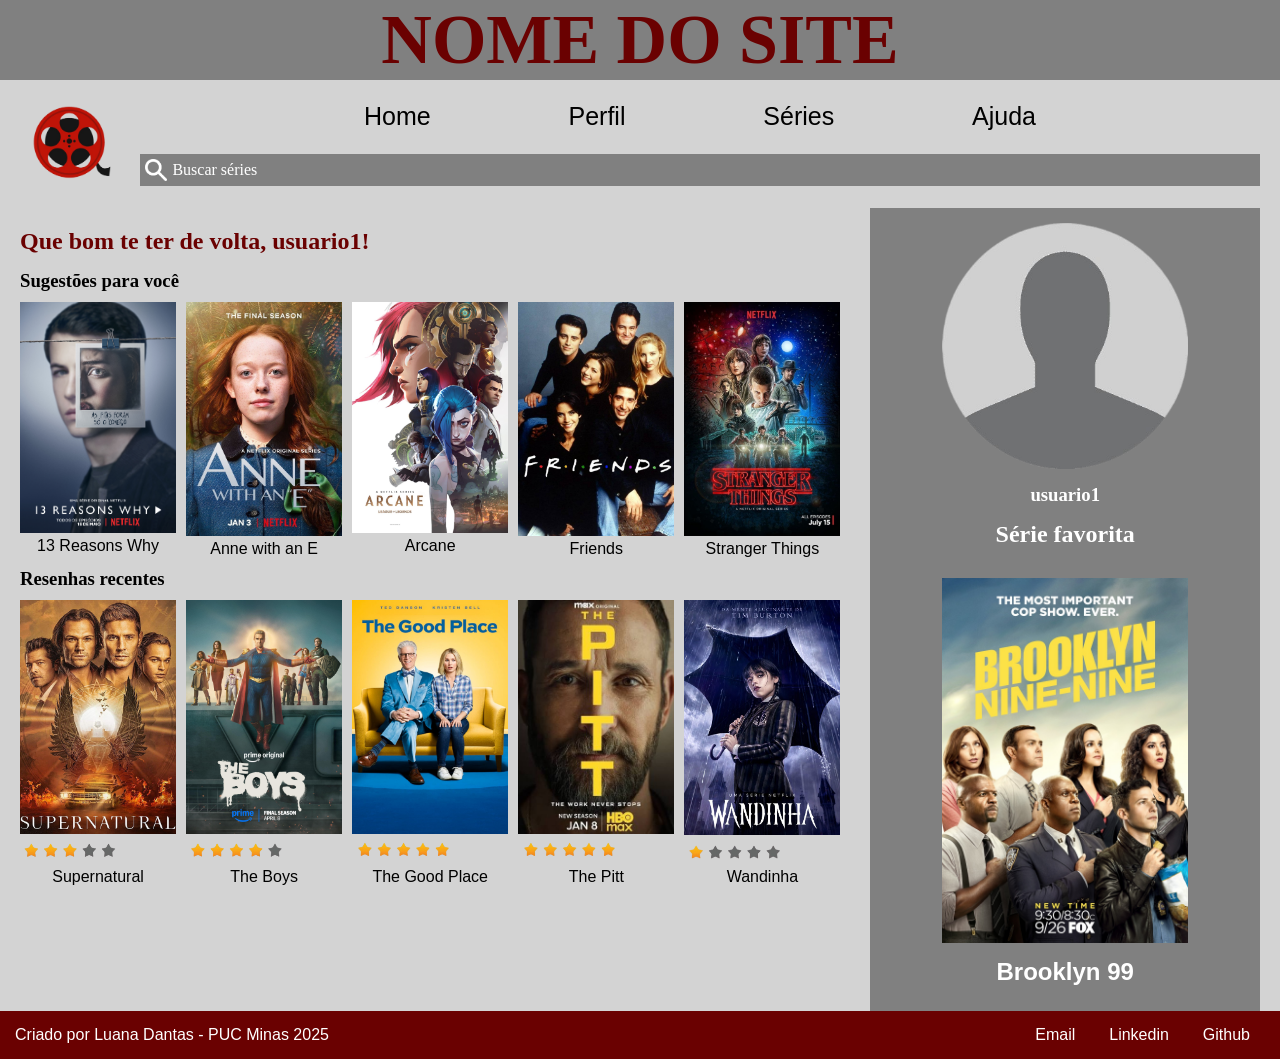
==== HomePage/index.html @ 33812c55 "." ====
<!DOCTYPE html>
<html lang="pt-br">
<head>
    <meta charset="UTF-8">
    <meta name="viewport" content="width=device-width, initial-scale=1.0">
    <title>Home Page</title>
    <link rel="stylesheet" href="styles.css">
</head>
<body>
    <header>
        <h1>NOME DO SITE</h1>
        <div class="infos">
        <img src="images/logo.png" alt="Logo">
        <nav class="menu">
            <a href="">Home</a>
            <a href="">Perfil</a>
            <a href="">Séries</a>
            <a href="">Ajuda</a>
        </nav>
        <div class="browser">
            <img src="images/lupa.png" alt="Lupa">
            <input type="search" placeholder="Buscar séries">
        </div>
       </div>
    </header>
    <main>
        <h2>Que bom te ter de volta, usuario1!</h2>
        <h3>Sugestões para você</h3>
        <div class="sugestoes">

            <div>
                <img src="images/13reasons.jpg" alt="13 Reasons why">
                <p>13 Reasons Why</p>
            </div>
            <div>
                <img src="images/anne.jpg" alt="Anne with an E">
                <p>Anne with an E</p>
            </div>
            <div>
                <img src="images/arcane.jpg" alt="Arcane">
                <p>Arcane</p>
            </div>
            <div>
                <img src="images/friends.jpg" alt="Friends">
                <p>Friends</p>
            </div>
            <div>
                <img src="images/strangerthings.jpg" alt="Stranger Things">
                <p>Stranger Things</p>
            </div>
        </div>
        <h3>Resenhas recentes</h3>
        <div class="recentes">
            <div>
                <img src="images/supernatural.jpg" alt="Supernatural">
                <img src="images/3stars.png" alt="Nota">
                <p>Supernatural</p>
            </div>
            <div>
                <img src="images/theboys.jpg" alt="The Boys">
                <img src="images/4stars.png" alt="Nota">
                <p>The Boys</p>
            </div>
            <div>
                <img src="images/thegoodplace.jpg" alt="The good place">
                <img src="images/5stars.png" alt="Nota">
                <p>The Good Place</p>
            </div>
            <div>
                <img src="images/thepitt.jpg" alt="The Pitt">
                <img src="images/5stars.png" alt="Nota">
                <p>The Pitt</p>
            </div>
            <div>
                <img src="images/wandinha.jpg" alt="Wandinha">
                <img src="images/1star.png" alt="Nota">
                <p>Wandinha</p>
            </div>
        </div>
    </main>
    <section>
        <img src="images/usuario1.png" alt="Foto de perfil">
        <h3>usuario1</h3>
        <h2>Série favorita</h2>
        <img src="images/brooklyn99.jpg" alt="Brooklyn 99">
        <h1>Brooklyn 99</h1>
    </section>
    <footer>
        <p>Criado por Luana Dantas - PUC Minas 2025</p>
        <div class="contato">
            <a href="https://mail.google.com/mail/?view=cm&fs=1&to=luana.vsdantas@gmail.com" target="_blank">Email</a>
            <a href="https://www.linkedin.com/in/luanavdantas">Linkedin</a>
            <a href="https://www.github.com/luanavdantas">Github</a>
        </div>
    </footer>
</body>
</html>
---- HomePage/styles.css ----
*{
    margin: 0px;
    padding: 0px;
}
h2, h3{
    font-family: Verdana;
}
p, h1, a{
    font-family: 'Gill Sans', 'Gill Sans MT', Calibri, 'Trebuchet MS', sans-serif;
}
body{
    background-color: lightgray;
}
/* CABEÇALHO - INÍCIO*/
header{
    background-color: lightgray;
}
header h1{
    font-family: Impact;
    display: flex;
    font-size: 70px;
    justify-content: center;
    color: rgb(106, 1, 1);
    background-color: grey;
}
.infos{
    padding: 20px;
    display: grid;
    grid-template-columns: 100px 1fr;
    grid-template-rows: auto auto;
    align-items: center;
    gap: 20px;
}
.infos img{
    grid-column: 1;
    grid-row: 1/3;
    width:100%;
}
.menu{
    grid-column: 2;
    grid-row: 1;
    display: flex;
    justify-content: space-between;
    margin-left: 20%;
    margin-right: 20%;
}
.menu a{
    text-decoration: none;
    font-size: 25px;
    color: black
}
.browser
{
    background-color: gray;
    color: white;
    grid-column: 2;
    grid-row: 2;
    display: flex;
    align-items: center;
}
.browser p{
    margin-left: 5px;
}
.browser img{
    padding: 5px;
    width:2%;
}
.browser input {
    width: 100%;       
    border: none;      
    outline: none;     
    background: transparent; 
    color: white;   
    font-size: medium;   
}
.browser input::placeholder{
    color: white;    
    font-size: medium;
    font-family: Verdana;
    opacity:1;  
}
/* CABEÇALHO - FIM*/

/* MAIN - INÍCIO */
main{
    padding: 20px;
    padding-bottom: 47px;
    box-sizing: border-box;
    float: left;
    width:68%;
    background-color: lightgray;
    height: auto;
}
main h2{
    padding-bottom: 15px;
    color: rgb(106, 1, 1);
}
.sugestoes{
    display: flex;
    flex-wrap: nowrap;
    justify-content: flex-start;
}
.sugestoes img{
    max-width: 180px;
    width: 100%;
    height: auto;
}
.sugestoes div{
    padding: 10px;
    padding-left: 0;
    flex-shrink: 1; 
    min-width: 50px;
}
.sugestoes div p{
    display:flex;
    justify-content: center;
}
.recentes{
    display: flex;
    flex-wrap: nowrap;
    justify-content: flex-start;
}
.recentes div{
    padding: 10px;
    padding-left: 0;
    max-width: 180px;
    flex-shrink: 1; 
    min-width: 50px;
}
.recentes div *:first-child{
    max-width: 180px;
    width: 100%;
    height: auto;
}
.recentes div *:nth-child(2){
    max-width: 100px;
    width: 100%;
    height: auto;
}
.recentes div p{
    display:flex;
    flex-wrap: wrap;
    justify-content: center;
}
/* MAIN - FIM */

/* SECTION - INÍCIO */
section{
    background-color: gray;
    color: white;
    box-sizing: border-box;
    float: right;
    width:32%;
    height: 100%;
    display: flex;
    flex-wrap: nowrap;
    justify-content: flex-start;
    flex-direction: column;
    align-items: center;
    border-right: 20px solid lightgrey;
}
section h3, section h2{
    display: flex;
    justify-content: center;
    padding-bottom: 15px;
}
section h1{
    display: flex;
    justify-content: center;
    padding-bottom: 25px;
}
section img
{
    width: 246px;
    max-width: 100%;
    height: auto;
    padding: 15px;
}

/* SECTION - FIM */

/* RODAPÉ - INÍCIO */
footer{
    background-color: rgb(106, 1, 1);
    color: white;
    padding: 15px;
    display: flex;
    justify-content: space-between;
    box-sizing: border-box;
    width: 100%;
}
.contato a{
    padding: 15px;
    text-decoration: none;
    color: white;
}
footer a[href^="mailto:"] {
    position: relative;
    z-index: 10;
}

/* RODAPÉ - FIM */
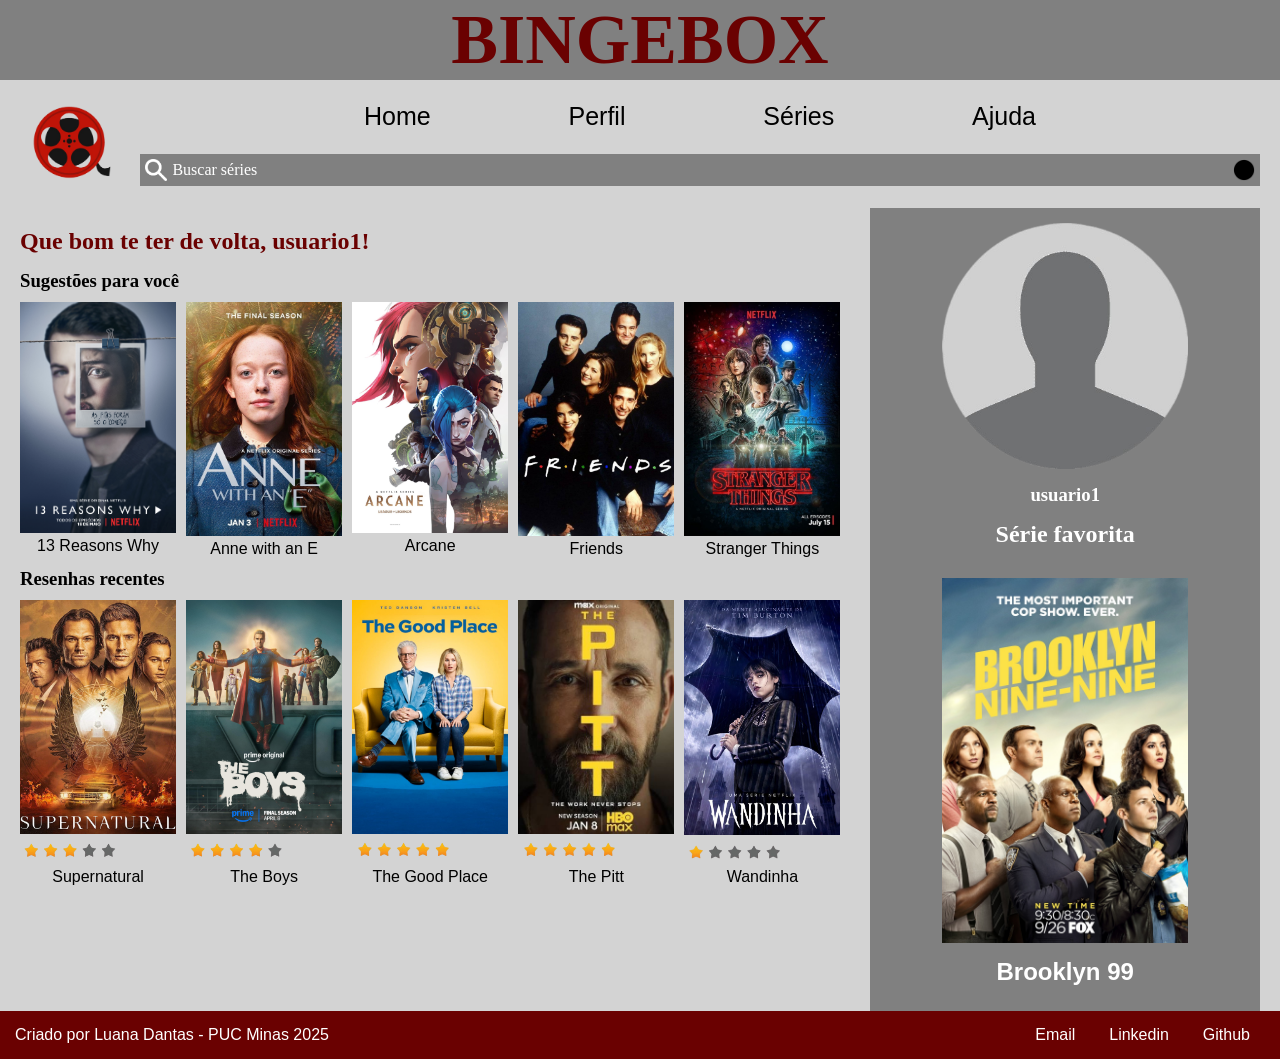
==== commit fa73feed: "." ====
--- a/HomePage/index.html
+++ b/HomePage/index.html
@@ -8,9 +8,12 @@
 </head>
 <body>
     <header>
-        <h1>NOME DO SITE</h1>
+        <div class="mobile">
+            <img src="images/logo.png" alt="Logo">
+            <h1 class="nomemobile">BINGEBOX</h1>
+        </div>
         <div class="infos">
-        <img src="images/logo.png" alt="Logo">
+        <img class="logo" src="images/logo.png" alt="Logo">
         <nav class="menu">
             <a href="">Home</a>
             <a href="">Perfil</a>
@@ -20,6 +23,7 @@
         <div class="browser">
             <img src="images/lupa.png" alt="Lupa">
             <input type="search" placeholder="Buscar séries">
+            <img src="images/logotemp.png" alt="Lupa">
         </div>
        </div>
     </header>
@@ -28,50 +32,50 @@
         <h3>Sugestões para você</h3>
         <div class="sugestoes">
 
-            <div>
+            <div class="serie1">
                 <img src="images/13reasons.jpg" alt="13 Reasons why">
                 <p>13 Reasons Why</p>
             </div>
-            <div>
+            <div class="serie2">
                 <img src="images/anne.jpg" alt="Anne with an E">
                 <p>Anne with an E</p>
             </div>
-            <div>
+            <div class="serie3">
                 <img src="images/arcane.jpg" alt="Arcane">
                 <p>Arcane</p>
             </div>
-            <div>
+            <div class="serie4">
                 <img src="images/friends.jpg" alt="Friends">
                 <p>Friends</p>
             </div>
-            <div>
+            <div class="serie5">
                 <img src="images/strangerthings.jpg" alt="Stranger Things">
                 <p>Stranger Things</p>
             </div>
         </div>
         <h3>Resenhas recentes</h3>
         <div class="recentes">
-            <div>
+            <div class="serie6">
                 <img src="images/supernatural.jpg" alt="Supernatural">
                 <img src="images/3stars.png" alt="Nota">
                 <p>Supernatural</p>
             </div>
-            <div>
+            <div class="serie7">
                 <img src="images/theboys.jpg" alt="The Boys">
                 <img src="images/4stars.png" alt="Nota">
                 <p>The Boys</p>
             </div>
-            <div>
+            <div class="serie8">
                 <img src="images/thegoodplace.jpg" alt="The good place">
                 <img src="images/5stars.png" alt="Nota">
                 <p>The Good Place</p>
             </div>
-            <div>
+            <div class="serie9">
                 <img src="images/thepitt.jpg" alt="The Pitt">
                 <img src="images/5stars.png" alt="Nota">
                 <p>The Pitt</p>
             </div>
-            <div>
+            <div class="serie10">
                 <img src="images/wandinha.jpg" alt="Wandinha">
                 <img src="images/1star.png" alt="Nota">
                 <p>Wandinha</p>
--- a/HomePage/styles.css
+++ b/HomePage/styles.css
@@ -10,6 +10,9 @@
 }
 body{
     background-color: lightgray;
+}
+.mobile img{
+    display:none;
 }
 /* CABEÇALHO - INÍCIO*/
 header{
@@ -201,5 +204,75 @@
 
 /* RODAPÉ - FIM */
 
-
-
+/* MEDIA QUERIES - INÍCIO */
+@media screen and (min-width:768px) and (max-width:1023px) {
+    header{
+    background-color: red;
+}
+.serie5, .serie10
+{
+    display:none;
+}
+section img
+{
+    width: 75%;
+}
+main h2{
+    padding-top:15px;
+}
+}
+
+@media screen and (max-width:767px) {
+    header{
+        background-color: blue;}
+    header .infos img.logo{
+        display:none;
+    }
+    .menu{
+        display:none;
+    }
+    .mobile{
+        padding-top:15px;
+        display:flex;
+    }
+    .mobile img{
+        display:block;
+        max-width: 100%;
+        width:20%;
+        padding-left: 10%;
+    }
+    .browser{
+        grid-column: 1/3;
+    }
+    .browser img:first-of-type{
+        max-width: 100%;
+        width:4%;
+    }
+    .browser img:nth-of-type(2)
+    {
+        max-width: 100%;
+        width:8%;
+        background-color: lightgray;
+    }
+    section{
+        display:none;
+    }
+    main{
+        clear: both;
+        width:100%;
+    }
+    .serie5, .serie10
+    {
+        display:none;
+    }
+    footer{
+        font-size: 90%;
+    }
+    .contato a{
+        padding: 5px;
+    }
+}
+/* MEDIA QUERIES - FIM */
+
+
+
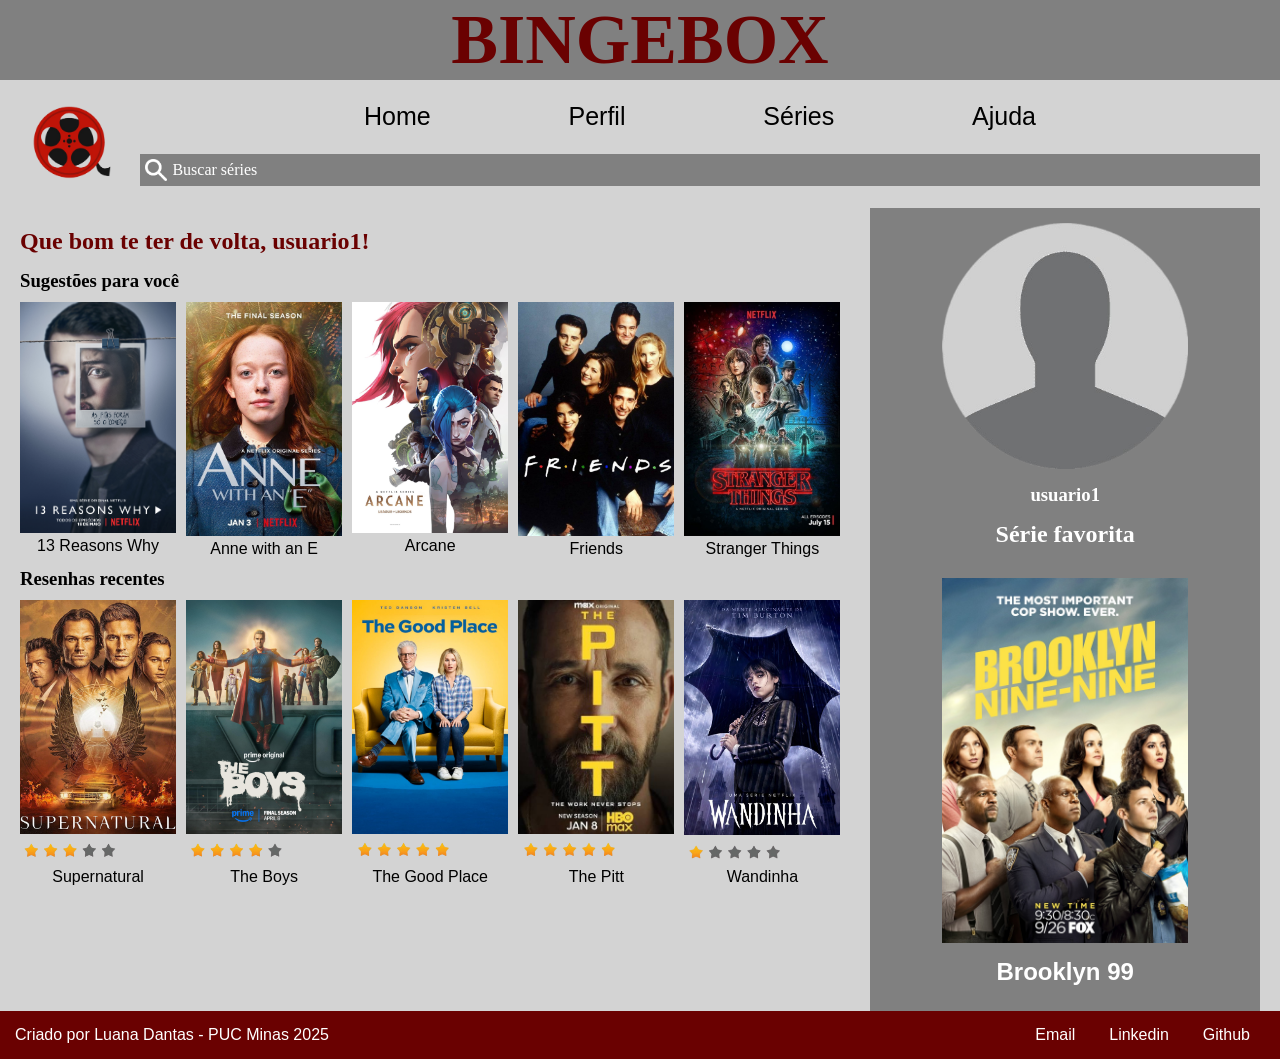
==== commit a739cd33: "." ====
--- a/HomePage/index.html
+++ b/HomePage/index.html
@@ -10,7 +10,7 @@
     <header>
         <div class="mobile">
             <img src="images/logo.png" alt="Logo">
-            <h1 class="nomemobile">BINGEBOX</h1>
+            <h1>BINGEBOX</h1>
         </div>
         <div class="infos">
         <img class="logo" src="images/logo.png" alt="Logo">
@@ -23,7 +23,7 @@
         <div class="browser">
             <img src="images/lupa.png" alt="Lupa">
             <input type="search" placeholder="Buscar séries">
-            <img src="images/logotemp.png" alt="Lupa">
+            <img src="images/menu-icon.png" alt="Lupa">
         </div>
        </div>
     </header>
--- a/HomePage/styles.css
+++ b/HomePage/styles.css
@@ -14,9 +14,12 @@
 .mobile img{
     display:none;
 }
+.browser img:nth-of-type(2){
+    display:none;
+}
 /* CABEÇALHO - INÍCIO*/
 header{
-    background-color: lightgray;
+    background-color: #d3d3d3;
 }
 header h1{
     font-family: Impact;
@@ -206,9 +209,6 @@
 
 /* MEDIA QUERIES - INÍCIO */
 @media screen and (min-width:768px) and (max-width:1023px) {
-    header{
-    background-color: red;
-}
 .serie5, .serie10
 {
     display:none;
@@ -223,8 +223,9 @@
 }
 
 @media screen and (max-width:767px) {
-    header{
-        background-color: blue;}
+    header {
+        background-color: grey;
+    }
     header .infos img.logo{
         display:none;
     }
@@ -233,7 +234,10 @@
     }
     .mobile{
         padding-top:15px;
+        padding-right:15%;
         display:flex;
+        justify-content: center;
+        align-items: center;
     }
     .mobile img{
         display:block;
@@ -241,8 +245,15 @@
         width:20%;
         padding-left: 10%;
     }
+    .mobile h1{
+        font-size:500%;
+    }
     .browser{
         grid-column: 1/3;
+        background-color: lightgray;
+    }
+    .browser input::placeholder{
+        color: grey;
     }
     .browser img:first-of-type{
         max-width: 100%;
@@ -250,10 +261,12 @@
     }
     .browser img:nth-of-type(2)
     {
+        display: block;
         max-width: 100%;
         width:8%;
         background-color: lightgray;
     }
+    
     section{
         display:none;
     }
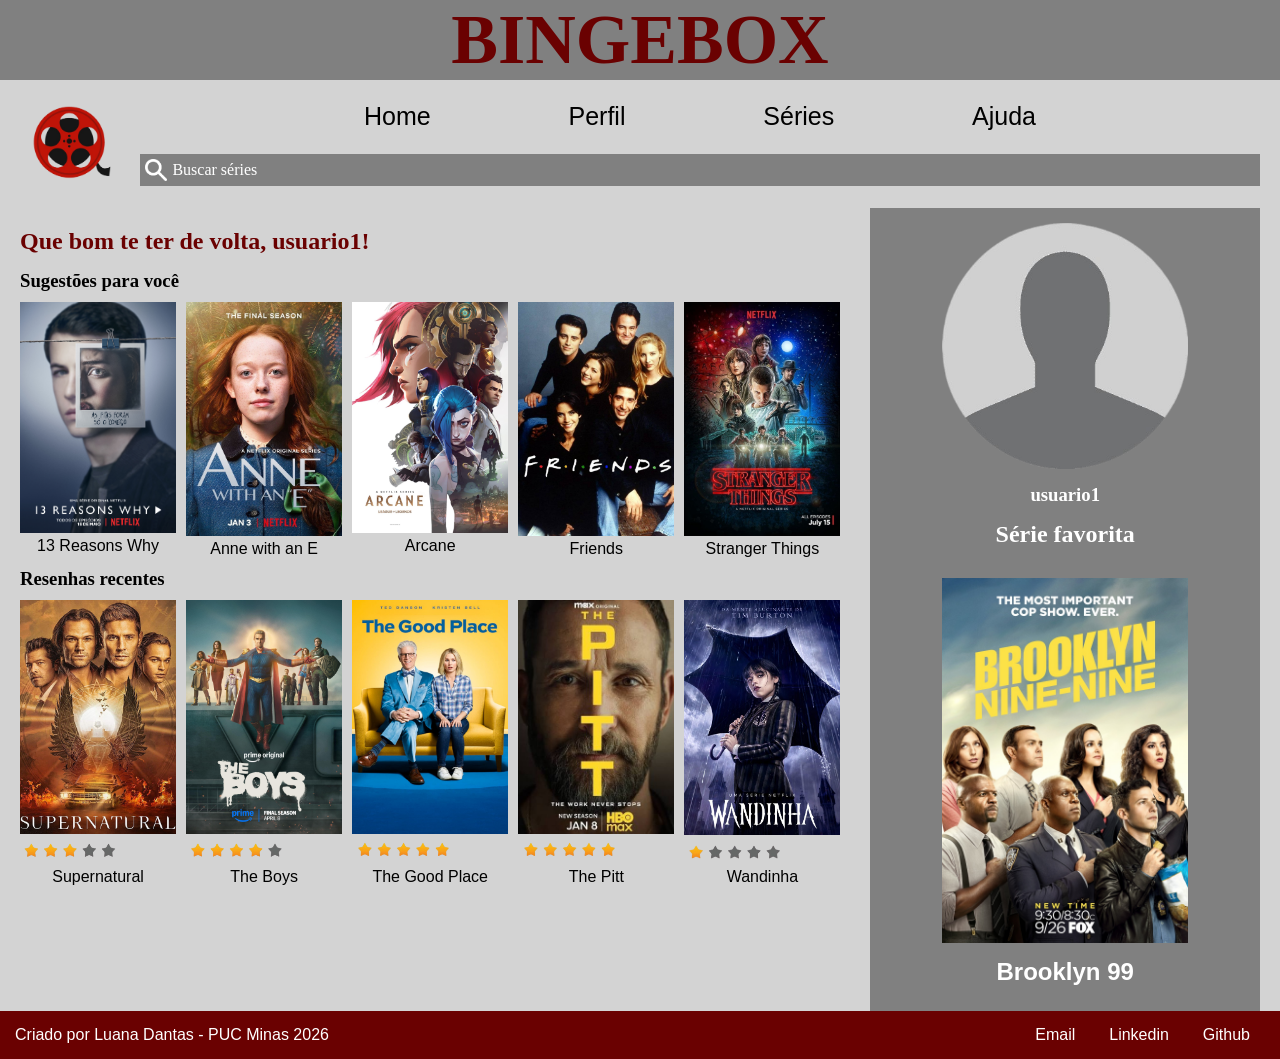
==== commit 07be7db1: "." ====
--- a/HomePage/index.html
+++ b/HomePage/index.html
@@ -90,7 +90,7 @@
         <h1>Brooklyn 99</h1>
     </section>
     <footer>
-        <p>Criado por Luana Dantas - PUC Minas 2025</p>
+        <p>Criado por Luana Dantas - PUC Minas 2026</p>
         <div class="contato">
             <a href="https://mail.google.com/mail/?view=cm&fs=1&to=luana.vsdantas@gmail.com" target="_blank">Email</a>
             <a href="https://www.linkedin.com/in/luanavdantas">Linkedin</a>
